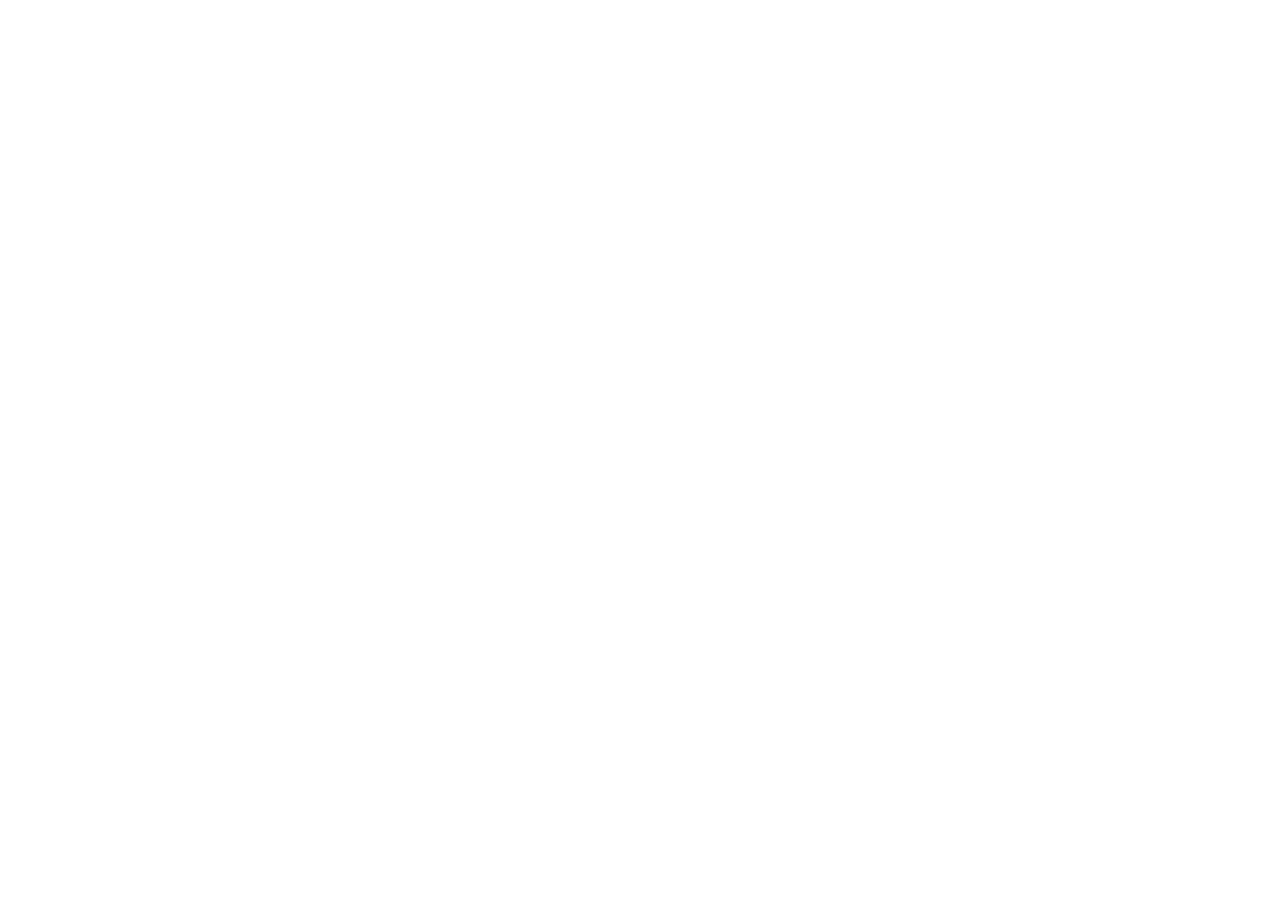
==== src/main/resources/templates/greeting.html @ f17bb6d3 "Init" ====
<!DOCTYPE HTML>
<html xmlns:th="http://www.thymeleaf.org">
<head>
    <title>Getting Started: Serving Web Content</title>
    <meta http-equiv="Content-Type" content="text/html; charset=UTF-8" />
</head>
<body>
<p th:text="'Hello, ' + ${name} + '!'" />
</body>
</html>
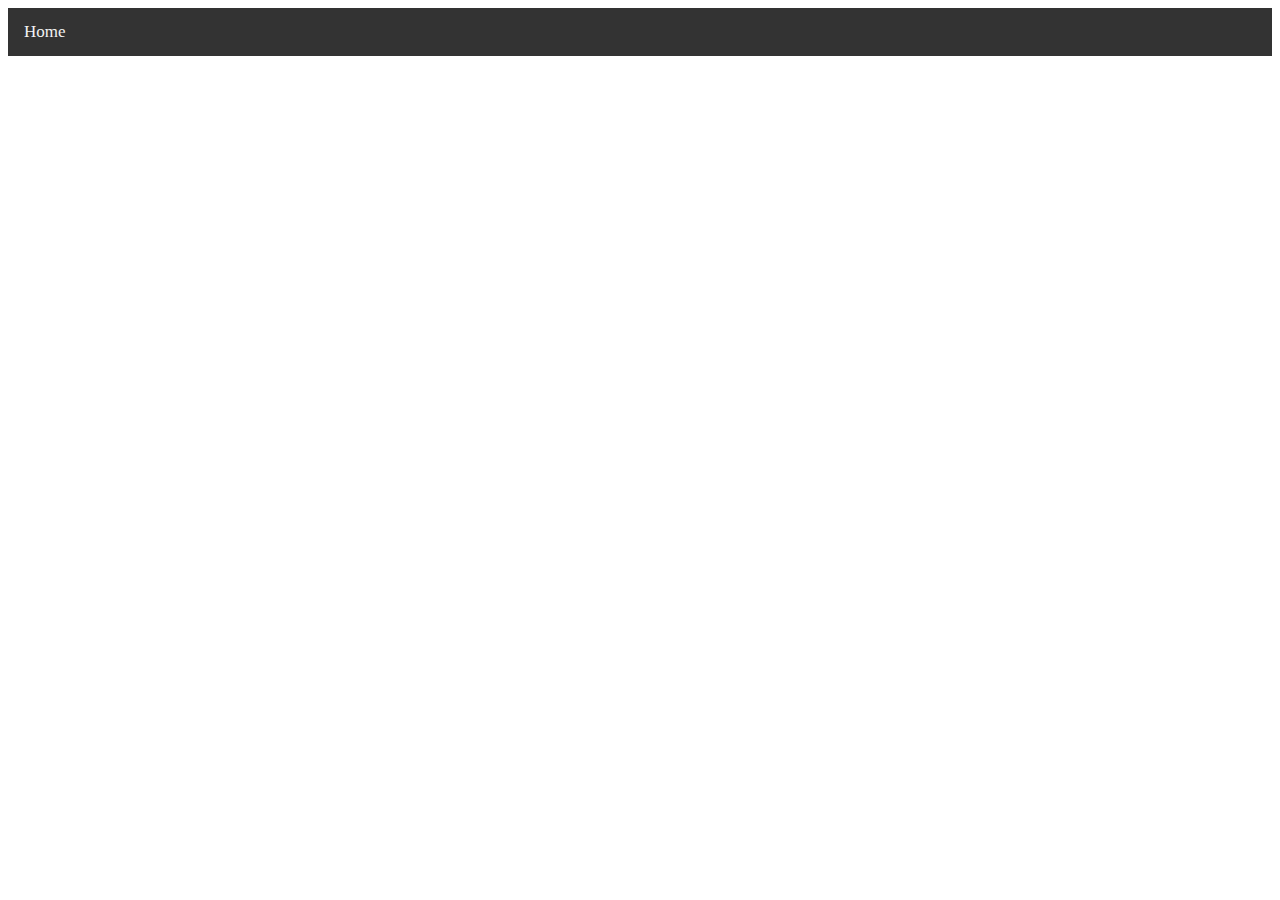
==== commit e8546623: "Navigation bar added" ====
--- a/src/main/resources/templates/greeting.html
+++ b/src/main/resources/templates/greeting.html
@@ -3,8 +3,35 @@
 <head>
     <title>Getting Started: Serving Web Content</title>
     <meta http-equiv="Content-Type" content="text/html; charset=UTF-8" />
+    <style>
+        .navbar {
+            background-color: #333;
+            overflow: hidden;
+        }
+
+        .navbar a {
+            float: left;
+            color: #f2f2f2;
+            text-align: center;
+            padding: 14px 16px;
+            text-decoration: none;
+            font-size: 17px;
+        }
+
+        .navbar a:hover {
+            background-color: #ddd;
+            color: black;
+        }
+}
+    </style>
 </head>
+<header>
+    <div class="navbar">
+        <a href="/">Home</a>
+    </div>
+</header>
 <body>
+<header></header>
 <p th:text="'Hello, ' + ${name} + '!'" />
 </body>
 </html>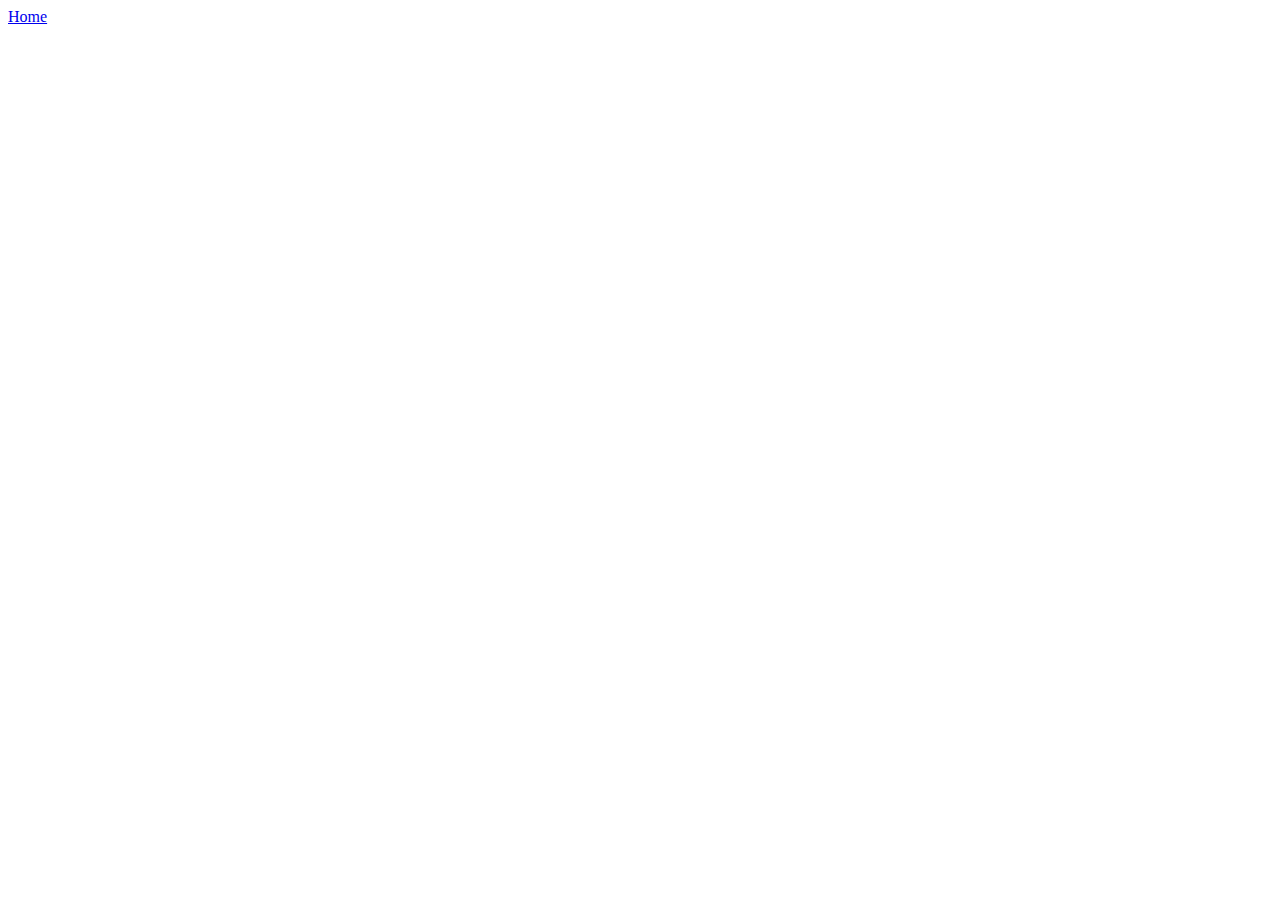
==== commit a4a7cd2d: "Form verification complete" ====
--- a/src/main/resources/templates/greeting.html
+++ b/src/main/resources/templates/greeting.html
@@ -1,29 +1,9 @@
 <!DOCTYPE HTML>
 <html xmlns:th="http://www.thymeleaf.org">
 <head>
-    <title>Getting Started: Serving Web Content</title>
+    <title>Journal: Greetings</title>
     <meta http-equiv="Content-Type" content="text/html; charset=UTF-8" />
-    <style>
-        .navbar {
-            background-color: #333;
-            overflow: hidden;
-        }
-
-        .navbar a {
-            float: left;
-            color: #f2f2f2;
-            text-align: center;
-            padding: 14px 16px;
-            text-decoration: none;
-            font-size: 17px;
-        }
-
-        .navbar a:hover {
-            background-color: #ddd;
-            color: black;
-        }
-}
-    </style>
+    <link rel="stylesheet" th:href="@{/style.css}">
 </head>
 <header>
     <div class="navbar">
